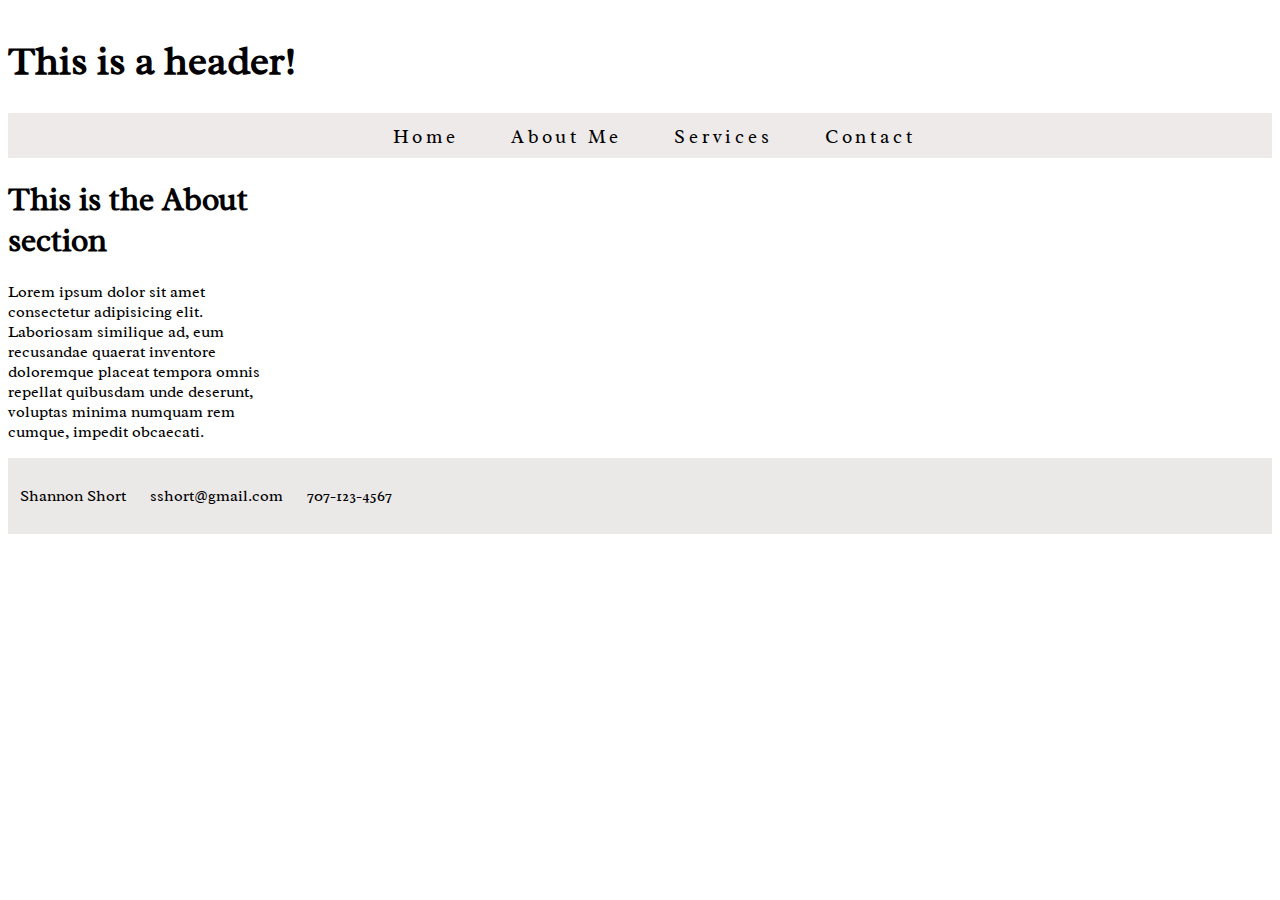
==== aboutme.html @ 7057b3c5 "added about-me and fonts" ====
<!DOCTYPE html>

<!--[if gt IE 8]><!--> <html class="no-js"> <!--<![endif]-->
    <head>
        <meta charset="utf-8">
        <meta http-equiv="X-UA-Compatible" content="IE=edge">
        <title></title>
        <meta name="description" content="">
        <meta name="viewport" content="width=device-width, initial-scale=1">
        <link rel="stylesheet" href="./css/style.css">
        <link href="https://fonts.googleapis.com/css?family=Radley&display=swap" rel="stylesheet">
    </head>
    <body>
    
    <div class="container">
    <!-- Navbar    -->
        <h1 id="main-head">This is a header!</h1> 
        <div id="navbar">
            <a href="index.html">Home</a>
            <a href="aboutme.html">About Me</a>
            <a href="services.html">Services</a>
            <a href="">Contact</a>
        </div>
    

    
        <div id="section-a-about">
            <h1>This is the About section</h1>
            <p>Lorem ipsum dolor sit amet consectetur adipisicing elit. 
                Laboriosam similique ad, eum recusandae quaerat inventore
                doloremque placeat tempora omnis repellat quibusdam unde
                deserunt, voluptas minima numquam rem cumque, impedit
                obcaecati.</p>
        </div>

    <!-- Begin Footer -->
        <div class="footer">
            <p>Shannon Short</p>
            <p>sshort@gmail.com</p>
            <p>707-123-4567</p>
        </div>
    </div>
    
        <script src="" async defer></script>
    </body>
</html>
---- css/style.css ----
body {
   height:100%;
   font-family: 'Radley', serif;
}


.container {
    display:grid;
    grid-template-columns:1fr 3fr 1fr;
}

#main-head {
    font-size: 40px;
    grid-column: 1 / 4;
   
}

#navbar {
   grid-column: 1 / 4;
   height:45px;
   font-size:19px;
   display:flex;
   justify-content:center;
   background-color:rgb(238, 234, 234);
   
}

#navbar a {
    float:left;
    display:flex;
    letter-spacing:.2em;
    display:block;
    padding:12px;
    padding-left:40px;
    text-decoration: none;
    color:black;
}

#navbar a:hover {
    background-color:rgb(233, 228, 218);
}

#section-a {
    grid-row:3;
    grid-column: 1 / 4;
   
   
}

#section-b {
    grid-column:1/4;
    font-size: 20px;
    text-align:center;
}

#section-a .bg{
    height:400px;
    background-image:url(../images/friends.jpg);
    background-size: contain;
    background-size: cover;
    background-repeat:no-repeat;
   
    
}

.footer {
    grid-column:1/4;
    background-color:gray;
    color:black;
    background: #ebe8e8;
    font-size: 1rem;
}

.footer p {
    float:left;
    padding:12px;
    justify-content:space-around;
    
}
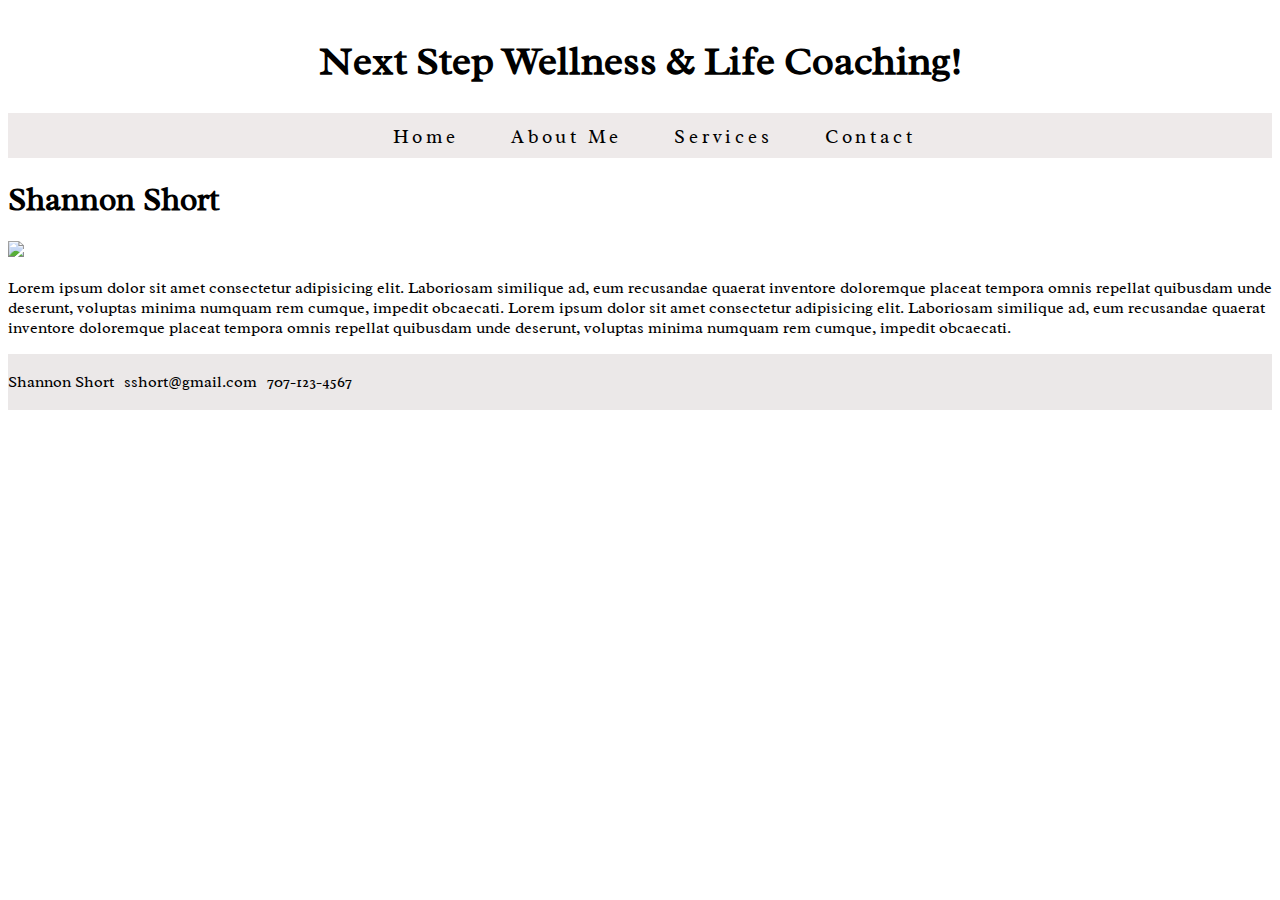
==== commit 06076bac: "services and photo added" ====
--- a/aboutme.html
+++ b/aboutme.html
@@ -13,8 +13,9 @@
     <body>
     
     <div class="container">
-    <!-- Navbar    -->
-        <h1 id="main-head">This is a header!</h1> 
+    
+        <h1 id="main-head">Next Step Wellness & Life Coaching!</h1>
+    <!-- Navbar    -->    
         <div id="navbar">
             <a href="index.html">Home</a>
             <a href="aboutme.html">About Me</a>
@@ -25,12 +26,21 @@
 
     
         <div id="section-a-about">
-            <h1>This is the About section</h1>
-            <p>Lorem ipsum dolor sit amet consectetur adipisicing elit. 
+            <h1>Shannon Short</h1>
+            <div class="photo-me">
+                <img src="https://via.placeholder.com/250">
+            </div>
+            <p class="about-me-text">Lorem ipsum dolor sit amet consectetur adipisicing elit. 
                 Laboriosam similique ad, eum recusandae quaerat inventore
                 doloremque placeat tempora omnis repellat quibusdam unde
                 deserunt, voluptas minima numquam rem cumque, impedit
-                obcaecati.</p>
+                obcaecati.
+                Lorem ipsum dolor sit amet consectetur adipisicing elit. 
+                Laboriosam similique ad, eum recusandae quaerat inventore
+                doloremque placeat tempora omnis repellat quibusdam unde
+                deserunt, voluptas minima numquam rem cumque, impedit
+                obcaecati.
+            </p>
         </div>
 
     <!-- Begin Footer -->
--- a/css/style.css
+++ b/css/style.css
@@ -12,6 +12,7 @@
 #main-head {
     font-size: 40px;
     grid-column: 1 / 4;
+    text-align: center;
    
 }
 
@@ -47,6 +48,16 @@
    
 }
 
+#section-a-about {
+    grid-row: 3;
+    grid-column:1/4;
+    
+}
+
+.about-me-text {
+    float:left;
+}
+
 #section-b {
     grid-column:1/4;
     font-size: 20px;
@@ -65,15 +76,20 @@
 
 .footer {
     grid-column:1/4;
+    grid-row:4;
     background-color:gray;
     color:black;
     background: #ebe8e8;
     font-size: 1rem;
+    display:block;
+    
 }
 
 .footer p {
     float:left;
-    padding:12px;
+    padding-right:10px;
+    padding-top:2px;
+    padding-bottom:2px;
     justify-content:space-around;
     
 }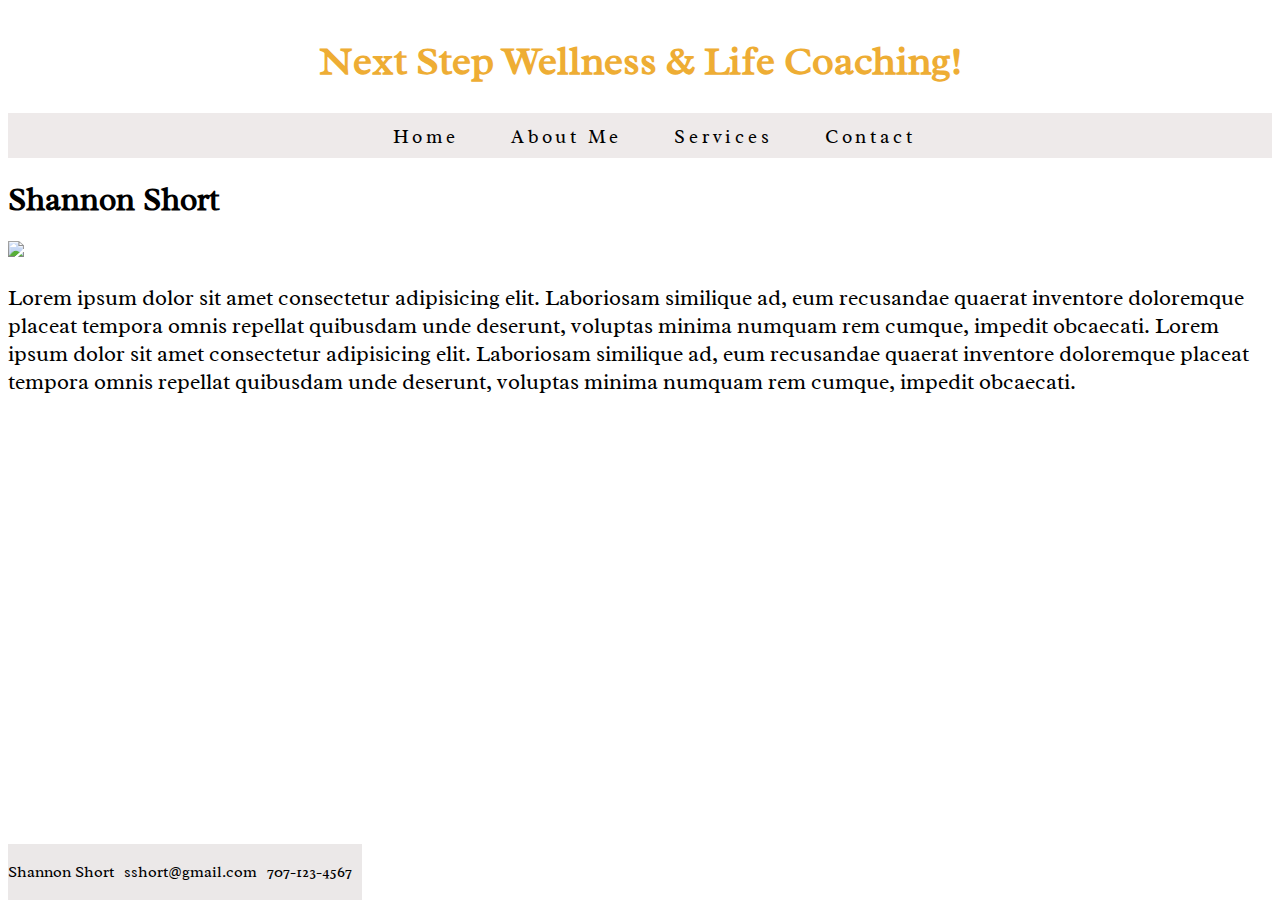
==== commit 1c0a3a5f: "homepage stylefix" ====
--- a/aboutme.html
+++ b/aboutme.html
@@ -26,7 +26,7 @@
 
     
         <div id="section-a-about">
-            <h1>Shannon Short</h1>
+            <h1 class="name-head">Shannon Short</h1>
             <div class="photo-me">
                 <img src="https://via.placeholder.com/250">
             </div>
--- a/css/style.css
+++ b/css/style.css
@@ -13,6 +13,7 @@
     font-size: 40px;
     grid-column: 1 / 4;
     text-align: center;
+    color:rgb(238, 173, 52);
    
 }
 
@@ -38,7 +39,8 @@
 }
 
 #navbar a:hover {
-    background-color:rgb(233, 228, 218);
+    color:gray;
+    text-shadow: 20px 20px 0 0;
 }
 
 #section-a {
@@ -54,7 +56,20 @@
     
 }
 
+.photo-me{
+    grid-row:3;
+    grid-column:1/2;
+}
+
+
+.name-head{
+   color:black;
+}
+
 .about-me-text {
+    grid-column:2/4;
+    grid-row:3;
+    font-size: 22px;
     float:left;
 }
 
@@ -76,12 +91,14 @@
 
 .footer {
     grid-column:1/4;
-    grid-row:4;
+    grid-row:5;
     background-color:gray;
     color:black;
     background: #ebe8e8;
     font-size: 1rem;
     display:block;
+    position:fixed;
+    bottom:0;
     
 }
 
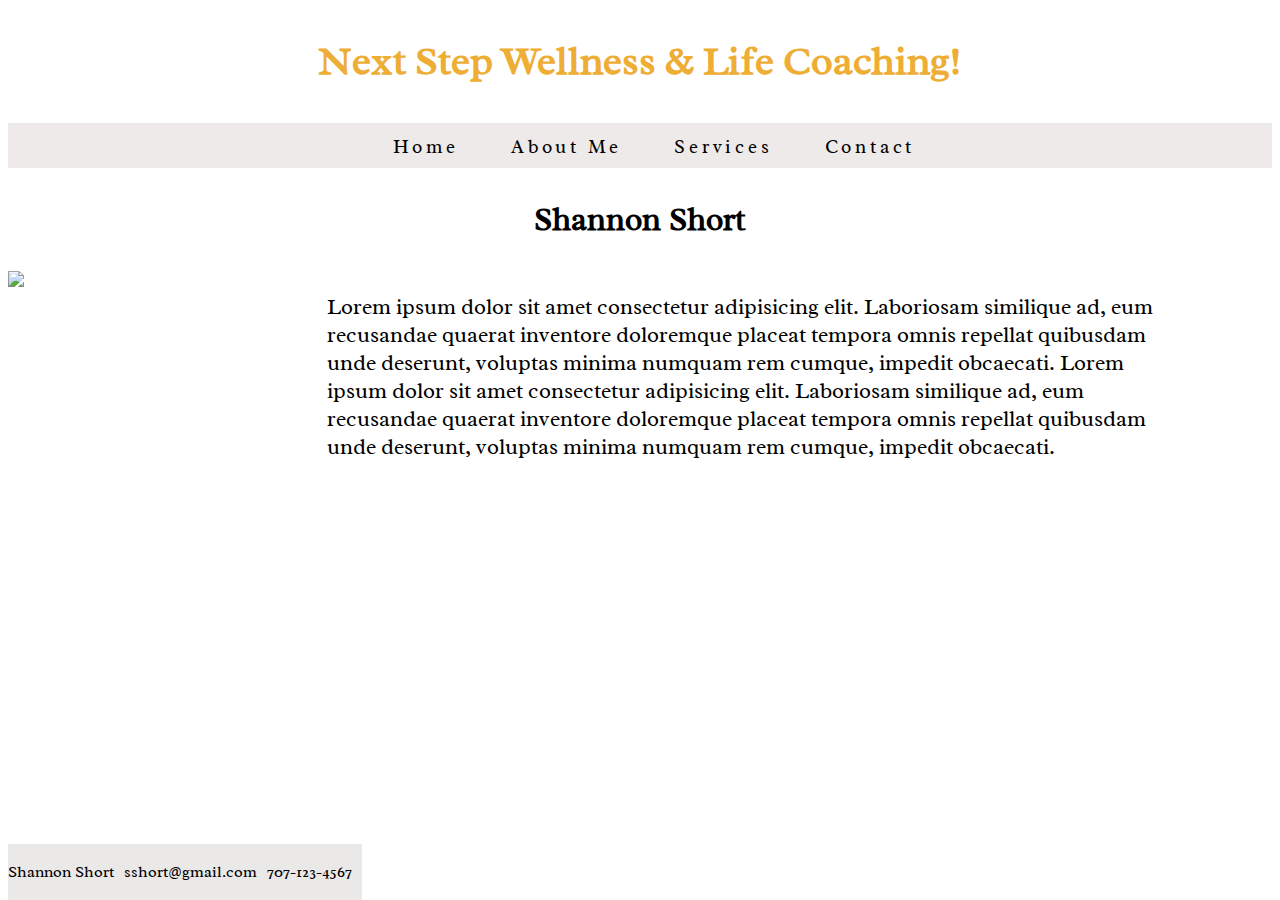
==== commit 59d2f4d0: "updated grid, photo img css" ====
--- a/aboutme.html
+++ b/aboutme.html
@@ -25,7 +25,7 @@
     
 
     
-        <div id="section-a-about">
+        
             <h1 class="name-head">Shannon Short</h1>
             <div class="photo-me">
                 <img src="https://via.placeholder.com/250">
@@ -41,7 +41,7 @@
                 deserunt, voluptas minima numquam rem cumque, impedit
                 obcaecati.
             </p>
-        </div>
+        
 
     <!-- Begin Footer -->
         <div class="footer">
--- a/css/style.css
+++ b/css/style.css
@@ -6,19 +6,31 @@
 
 .container {
     display:grid;
-    grid-template-columns:1fr 3fr 1fr;
+    /* grid-template-columns:1fr 3fr 1fr; */
+    grid-template-columns: repeat(12, [col-start] 1fr);
+    grid-gap:10px;
+}
+.container > * {
+    grid-column: col-start / span 12;
+  }
+
+#logo {
+    grid-column: col-start 1/ span 1;
+    background-color:pink;
+    display:grid;
 }
 
 #main-head {
     font-size: 40px;
-    grid-column: 1 / 4;
+    grid-column: col-start 2/ span 10;
     text-align: center;
     color:rgb(238, 173, 52);
    
 }
 
 #navbar {
-   grid-column: 1 / 4;
+   grid-column: col-start / span 12;
+   grid-row:2;
    height:45px;
    font-size:19px;
    display:flex;
@@ -28,7 +40,7 @@
 }
 
 #navbar a {
-    float:left;
+    float:left; 
     display:flex;
     letter-spacing:.2em;
     display:block;
@@ -45,36 +57,39 @@
 
 #section-a {
     grid-row:3;
-    grid-column: 1 / 4;
+    grid-column: col-start / span 12;
    
    
 }
 
-#section-a-about {
-    grid-row: 3;
-    grid-column:1/4;
-    
+
+.photo-me{
+    justify-content:center;
+    grid-row:4;
+    grid-column: col-start 1 / span 3;
+
 }
 
-.photo-me{
-    grid-row:3;
-    grid-column:1/2;
+.photo-me img {
+    max-width:100%;
 }
 
 
 .name-head{
+   grid-column: col-start / span 12; 
+   text-align: center;
    color:black;
 }
 
 .about-me-text {
-    grid-column:2/4;
-    grid-row:3;
+    grid-column: col-start 4 / span 8;
+    grid-row:4;
     font-size: 22px;
     float:left;
 }
 
 #section-b {
-    grid-column:1/4;
+    grid-column: col-start / span 12;
     font-size: 20px;
     text-align:center;
 }
@@ -90,7 +105,7 @@
 }
 
 .footer {
-    grid-column:1/4;
+    grid-column: col-start / span 12;
     grid-row:5;
     background-color:gray;
     color:black;
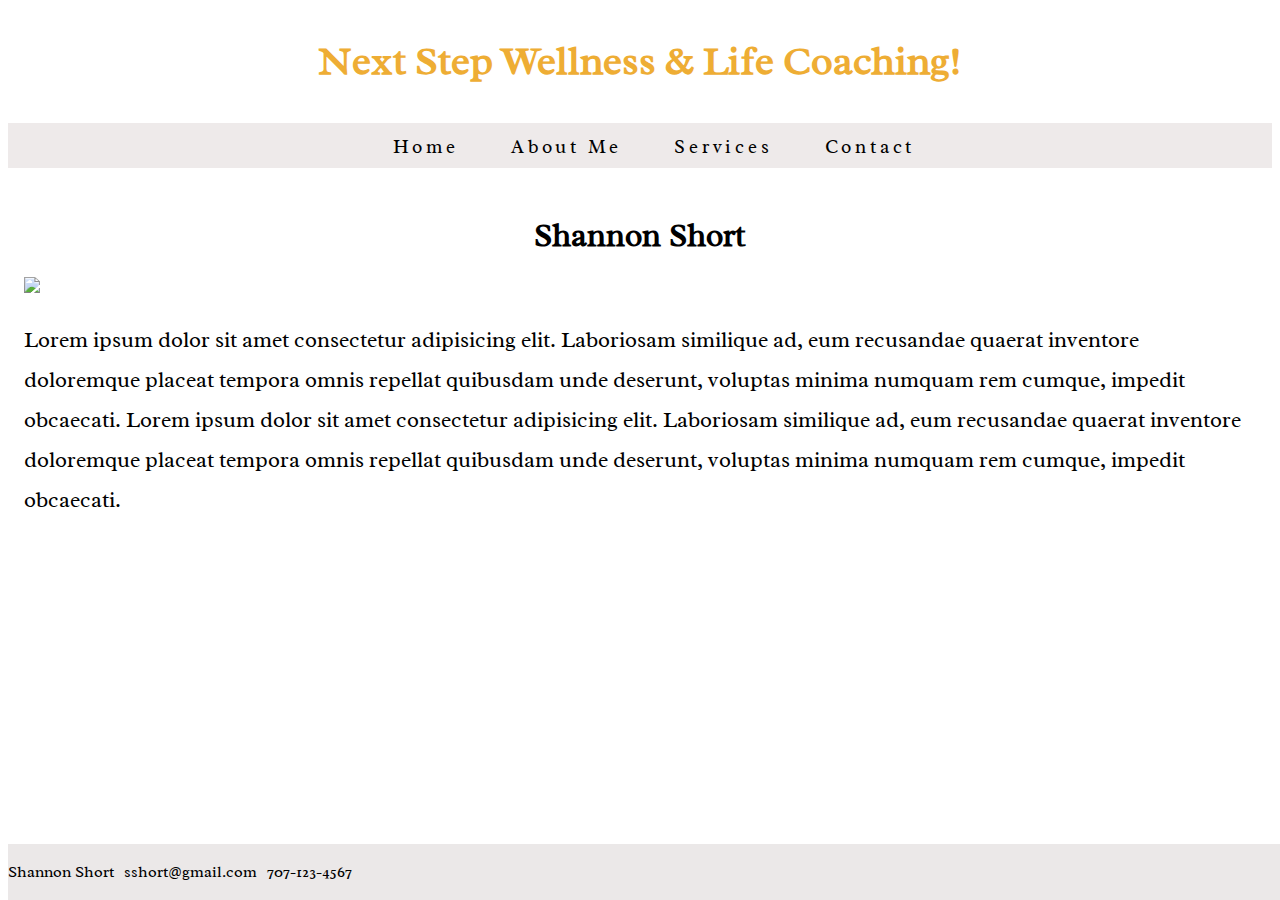
==== commit 5e9f753f: "added sticky navbar" ====
--- a/aboutme.html
+++ b/aboutme.html
@@ -25,7 +25,7 @@
     
 
     
-        
+        <div class="content">
             <h1 class="name-head">Shannon Short</h1>
             <div class="photo-me">
                 <img src="https://via.placeholder.com/250">
@@ -42,7 +42,7 @@
                 obcaecati.
             </p>
         
-
+        </div>
     <!-- Begin Footer -->
         <div class="footer">
             <p>Shannon Short</p>
@@ -51,6 +51,6 @@
         </div>
     </div>
     
-        <script src="" async defer></script>
+    <script src="./javascript/sticky.js" async defer></script>
     </body>
 </html>--- a/css/style.css
+++ b/css/style.css
@@ -36,32 +36,51 @@
    display:flex;
    justify-content:center;
    background-color:rgb(238, 234, 234);
-   
+   max-width:100%;
 }
 
 #navbar a {
     float:left; 
     display:flex;
     letter-spacing:.2em;
-    display:block;
     padding:12px;
     padding-left:40px;
     text-decoration: none;
     color:black;
+    
 }
 
 #navbar a:hover {
-    color:gray;
+    color:rgb(238, 173, 52);
     text-shadow: 20px 20px 0 0;
 }
+
+.content {
+    padding: 16px;
+  }
+  
+  /* The sticky class is added to the navbar with JS when it reaches its scroll position */
+  .sticky {
+    position: fixed;
+    top: 0;
+    width: 100%;
+  }
+  
+  /* Add some top padding to the page content to prevent sudden quick movement (as the navigation bar gets a new position at the top of the page (position:fixed and top:0) */
+  .sticky + .content {
+    padding-top: 60px;
+  }
 
 #section-a {
     grid-row:3;
     grid-column: col-start / span 12;
-   
-   
+    max-width:100%;
+    height:400px;
+    background-image:url(../images/friends.jpg);
+    background-size: cover;
+    background-repeat:no-repeat;
+    max-width:100%;
 }
-
 
 .photo-me{
     justify-content:center;
@@ -86,6 +105,7 @@
     grid-row:4;
     font-size: 22px;
     float:left;
+    line-height: 40px;
 }
 
 #section-b {
@@ -94,15 +114,7 @@
     text-align:center;
 }
 
-#section-a .bg{
-    height:400px;
-    background-image:url(../images/friends.jpg);
-    background-size: contain;
-    background-size: cover;
-    background-repeat:no-repeat;
-   
-    
-}
+
 
 .footer {
     grid-column: col-start / span 12;
@@ -114,6 +126,7 @@
     display:block;
     position:fixed;
     bottom:0;
+    min-width:100%;
     
 }
 
@@ -124,4 +137,39 @@
     padding-bottom:2px;
     justify-content:space-around;
     
+}
+
+@media (max-width: 414px) {
+
+    #main-head {
+        font-size: 20px;
+    }
+
+    #section-a {
+        height:240px;
+        display:flex;
+        justify-content: center;
+    }
+    
+
+    #navbar a {
+        padding:12px;
+        padding-left:20px;
+        font-size:12px;
+    }
+    .photo-me{
+        grid-column: col-start  / span 12;
+        display:flex;
+        justify-content: center;
+    
+    }
+
+    .about-me-text {
+        grid-column: col-start  / span 12;
+        grid-row:5;
+        font-size: 16px;
+        text-align: center;
+    }
+
+    
 }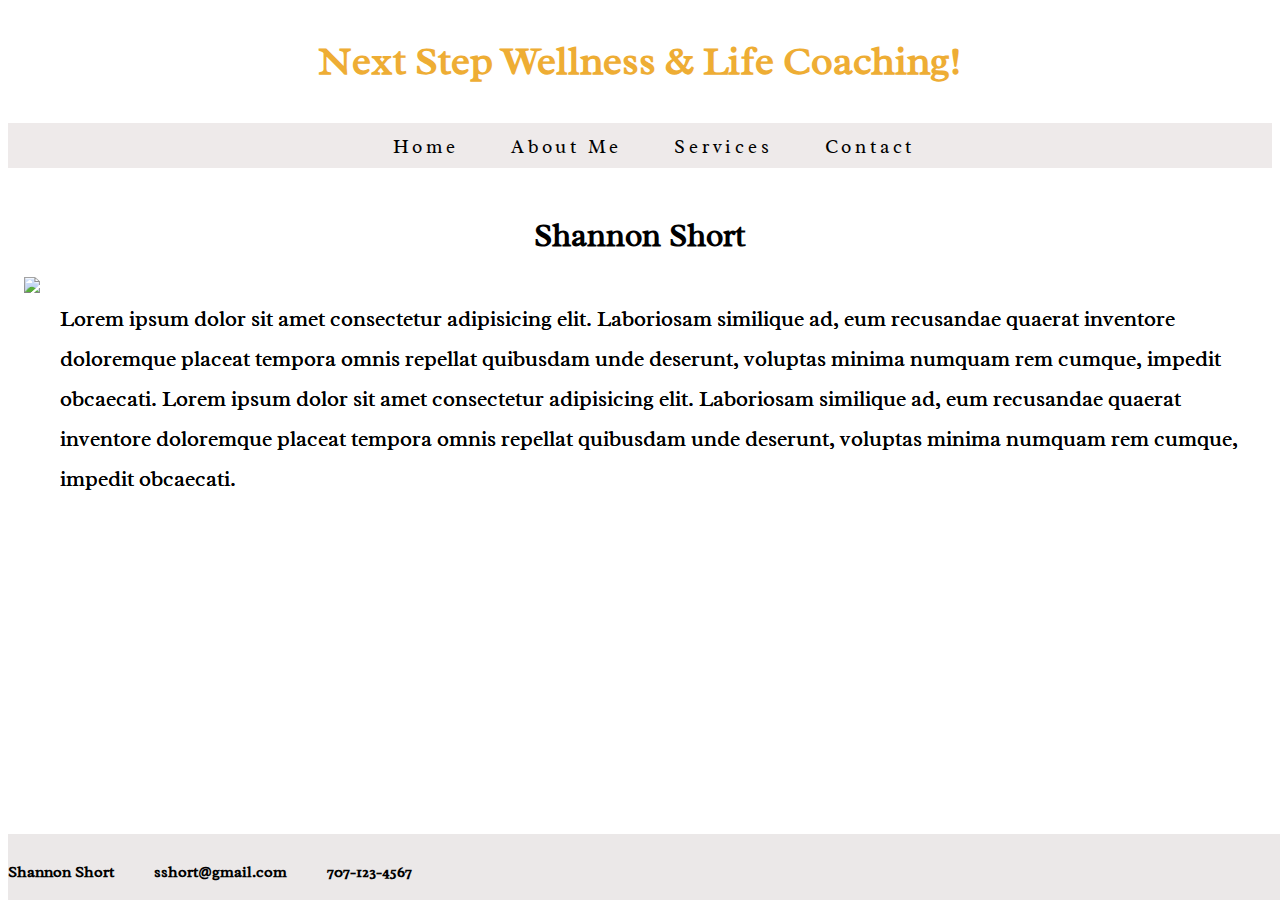
==== commit ecc61e6d: "aboutme fix" ====
--- a/aboutme.html
+++ b/aboutme.html
@@ -41,6 +41,18 @@
                 deserunt, voluptas minima numquam rem cumque, impedit
                 obcaecati.
             </p>
+
+            <p class="about-me-text">Lorem ipsum dolor sit amet consectetur adipisicing elit. 
+                Laboriosam similique ad, eum recusandae quaerat inventore
+                doloremque placeat tempora omnis repellat quibusdam unde
+                deserunt, voluptas minima numquam rem cumque, impedit
+                obcaecati.
+                Lorem ipsum dolor sit amet consectetur adipisicing elit. 
+                Laboriosam similique ad, eum recusandae quaerat inventore
+                doloremque placeat tempora omnis repellat quibusdam unde
+                deserunt, voluptas minima numquam rem cumque, impedit
+                obcaecati.
+            </p>
         
         </div>
     <!-- Begin Footer -->
--- a/css/style.css
+++ b/css/style.css
@@ -1,6 +1,14 @@
 body {
    height:100%;
    font-family: 'Radley', serif;
+}
+
+div {
+    display:grid;
+}
+
+form {
+    display:grid;
 }
 
 
@@ -56,7 +64,9 @@
 }
 
 .content {
+   
     padding: 16px;
+    margin-bottom:40px;
   }
   
   /* The sticky class is added to the navbar with JS when it reaches its scroll position */
@@ -83,8 +93,9 @@
 }
 
 .photo-me{
+    
     justify-content:center;
-    grid-row:4;
+    grid-row:3;
     grid-column: col-start 1 / span 3;
 
 }
@@ -102,17 +113,81 @@
 
 .about-me-text {
     grid-column: col-start 4 / span 8;
-    grid-row:4;
+    grid-row:3;
     font-size: 22px;
+    padding-left:20px;
     float:left;
     line-height: 40px;
 }
 
+
+/* services page  */
 #section-b {
+    grid-row:4;
     grid-column: col-start / span 12;
     font-size: 20px;
     text-align:center;
-}
+    padding-bottom:40px;
+}
+
+.service-head {
+    font-size:30px;
+    color:rgb(238, 173, 52);
+}
+
+.life-content{
+    text-align: center;
+}
+
+.coach-content{
+    text-align: center;
+}
+
+/* contact form */
+
+.cont-form {
+    grid-column: col-start 3 / span 8;
+}
+
+.cont-head {
+    text-align:center;
+    
+}
+.form-style {
+    border-radius: 5px;
+    background-color: #f2f2f2;
+    padding: 20px;
+    box-shadow: 0 2px 4px 0 rgba(0,0,0,0.16);
+    margin-bottom:40px;
+}
+
+input[type=text], select, textarea {
+    width: 100%;
+    padding: 12px;
+    border: 1px solid #ccc;
+    border-radius: 4px;
+    box-sizing: border-box;
+    margin-top: 6px;
+    margin-bottom: 16px;
+    resize: vertical;
+    text-decoration: none;
+  }
+  
+  input[type=submit] {
+    background-color: #4CAF50;
+    color: white;
+    padding: 12px 20px;
+    border: none;
+    border-radius: 4px;
+    cursor: pointer;
+    width:80px;
+    text-decoration: none;
+  }
+  
+  input[type=submit]:hover {
+    background-color: #45a049;
+  }
+  
 
 
 
@@ -127,12 +202,15 @@
     position:fixed;
     bottom:0;
     min-width:100%;
+    padding-top:10px;
+    font-weight:bold;
+    
     
 }
 
 .footer p {
     float:left;
-    padding-right:10px;
+    padding-right:40px;
     padding-top:2px;
     padding-bottom:2px;
     justify-content:space-around;
@@ -171,5 +249,17 @@
         text-align: center;
     }
 
+    .cont-form {
+        grid-column: col-start 1 / span 12;
+    }
+
+    .footer p {
+        
+        padding-right:10px;
+        padding-top:2px;
+        padding-bottom:2px;
+        justify-content:space-around;
+        
+    }
     
 }